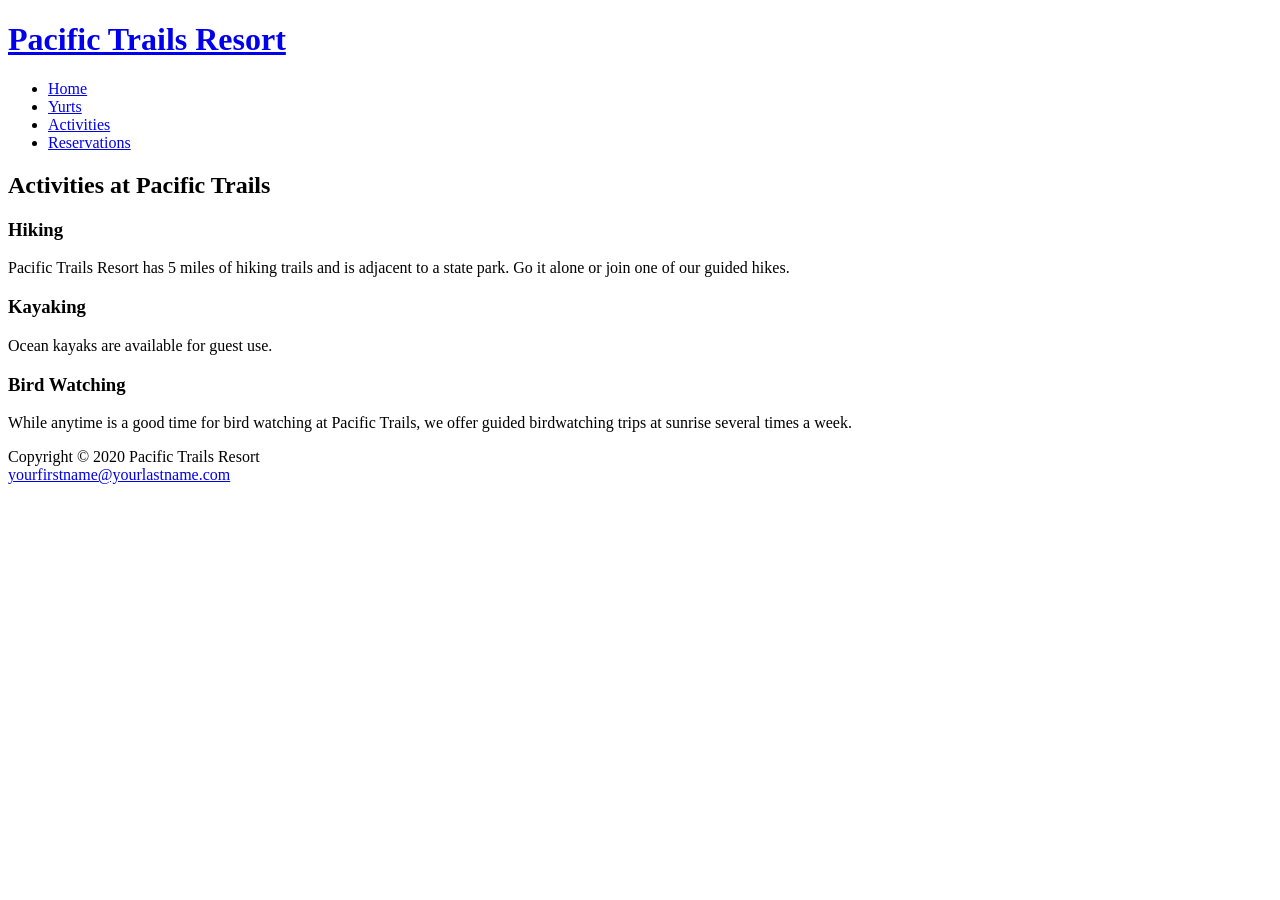
==== activities.html @ 547fa47d "Add files via upload" ====
<!DOCTYPE html>
<html lang="en">
<head>
<title>Pacific Trails Resort :: Activities</title>
<meta charset="utf-8">
<meta name="viewport" content="width=device-width, initial-scale=1.0">
<link href="pacific.css" rel="stylesheet">
</head>
<body>
  <header>
    <h1><a href="index.html">Pacific Trails Resort</a></h1>
  </header>
  <nav>
    <ul>
      <li><a href="index.html">Home</a></li>
      <li><a href="yurts.html">Yurts</a></li>
      <li><a href="activities.html">Activities</a></li>
      <li><a href="reservations.html">Reservations</a></li>
	</ul>
  </nav>
 <div id="wrapper">
  <div id="trailhero">
  </div>
  <main>
    <h2>Activities at Pacific Trails</h2>
	<div id="flow">
	  <section>
        <h3>Hiking</h3>
        <p><span class="resort">Pacific Trails Resort</span> has 5 miles of hiking trails and is adjacent to a state park. Go it
alone or join one of our guided hikes.</p>
      </section>
	  <section>
        <h3>Kayaking</h3>
        <p>Ocean kayaks are available for guest use.</p>
	  </section>
	  <section>
        <h3>Bird Watching</h3>
        <p>While anytime is a good time for bird watching at Pacific Trails, we offer guided birdwatching
trips at sunrise several times a week.</p>
      </section>
	 </div>
  </main>
  <footer>
Copyright &copy; 2020 Pacific Trails Resort<br>
<a href="mailto:yourfirstname@yourlastname.com">yourfirstname@yourlastname.com</a>
  </footer>
</div>
</body>
</html>
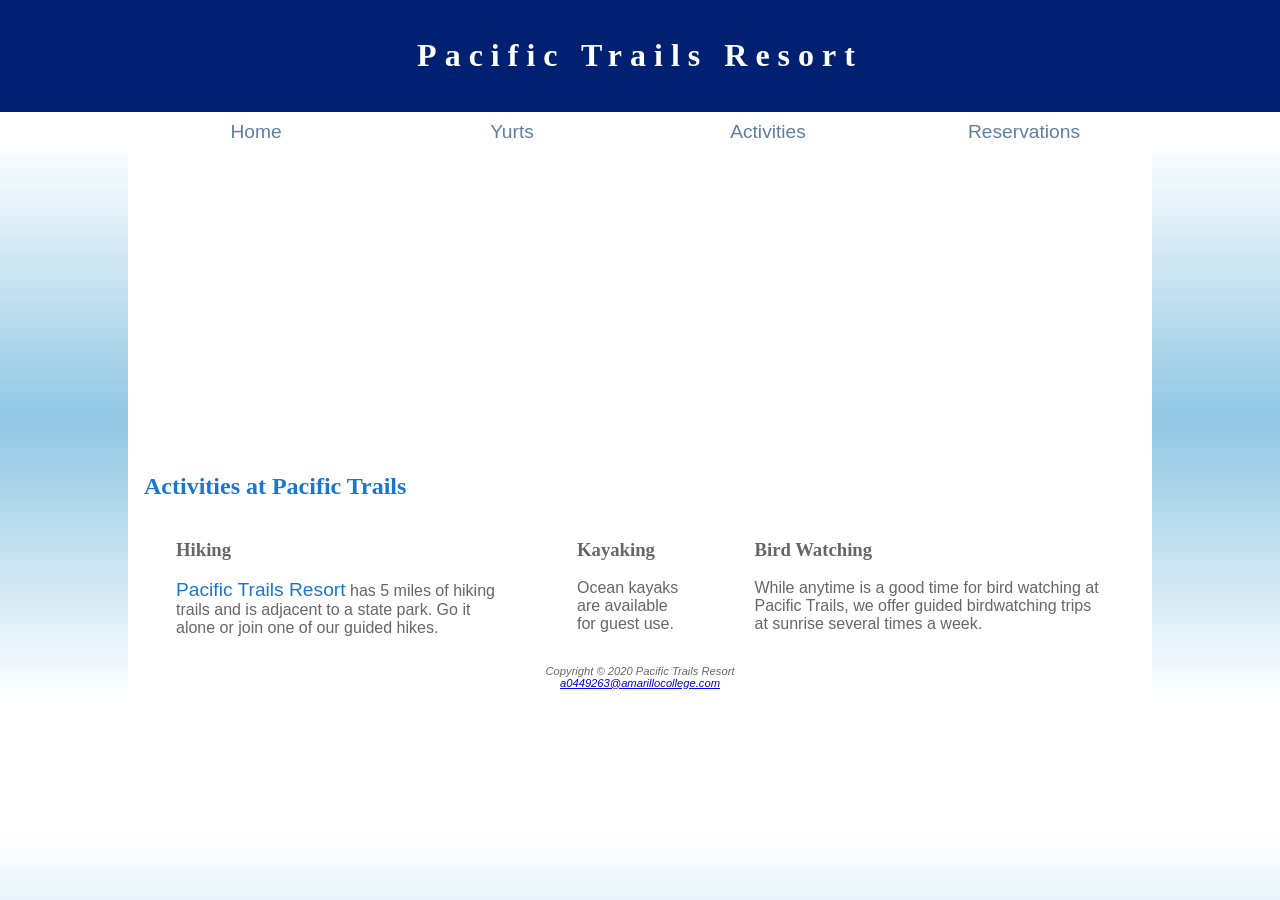
==== commit 020c52b1: "Update activities.html" ====
--- a/activities.html
+++ b/activities.html
@@ -1,10 +1,19 @@
+<!-- JavaScript 7th Edition
+	Chapter 1
+	Chapter Case Project
+
+	Yurts
+	Author: Aubrey Brice
+	Date: 3/28/26
+
+	Filename: activities.html-->
 <!DOCTYPE html>
 <html lang="en">
 <head>
 <title>Pacific Trails Resort :: Activities</title>
 <meta charset="utf-8">
 <meta name="viewport" content="width=device-width, initial-scale=1.0">
-<link href="pacific.css" rel="stylesheet">
+<link href="css/pacific.css" rel="stylesheet">
 </head>
 <body>
   <header>
@@ -42,7 +51,7 @@
   </main>
   <footer>
 Copyright &copy; 2020 Pacific Trails Resort<br>
-<a href="mailto:yourfirstname@yourlastname.com">yourfirstname@yourlastname.com</a>
+<a href="mailto:a0449263@amarillocollege.com">a0449263@amarillocollege.com</a>
   </footer>
 </div>
 </body>
--- a/css/pacific.css
+++ b/css/pacific.css
@@ -0,0 +1,130 @@
+ * { box-sizing: border-box; }
+ body { background-color: #90C7E3;
+       color: #666666;
+	   font-family: Verdana, Arial, sans-serif;
+	   margin: 0;
+}
+#wrapper { background-color: #FFFFFF;
+}
+header { background-color: #002171;
+         color: #FFFFFF;
+		 font-family: Georgia, serif;
+		 padding: 1em;
+}
+header a { text-decoration: none; }
+header a:link       { color: #FFFFFF; }
+header a:visited { color: #FFFFFF; }
+header a:hover     { color: #90C7E3; }
+h1 {  font-size: 1.5em;
+     text-align: center;
+}
+h2 { color: #1976D2;
+     font-family: Georgia, serif; 
+}
+h3 { font-family: Georgia, serif; }
+nav { background-color: #FFF;
+     font-size: 1.2em;
+	 text-align: center;
+}
+nav a { text-decoration: none; }
+nav a:link       { color: #5C7FA3; }
+nav a:visited { color: #344873; }
+nav a:hover     { color: #A52A2A; }
+nav ul { display: flex;
+       flex-direction: column;
+	   list-style-type: none; 
+       margin: 0;
+	   padding: 0; 
+}
+nav li { border-bottom: 1px solid #344873;
+      padding: .5em 1em;
+	  width: 100%; 
+}
+main { display: block; 
+      padding: 0 1em;
+}
+dt { color: #002171;
+     font-weight: bold;
+}
+.resort { color: #1976D2;
+          font-size: 1.2em;
+}
+#homehero { height: 300px;
+            background-image: url(coast.jpg);
+  			background-repeat: no-repeat;
+            background-size: 200% 100%; 
+ }
+#yurthero { height: 300px;
+            background-image: url(yurt.jpg);
+  			background-repeat: no-repeat;
+            background-size: 200% 100%; 
+ }
+#trailhero { height: 300px;
+            background-image: url(trail.jpg);
+  			background-repeat: no-repeat;
+            background-size: 200% 100%; 
+}
+#reshero { height: 300px;
+            background-image: url(ocean.jpg);
+  			background-repeat: no-repeat;
+            background-size: 200% 100%; }
+#mobile  { display: inline; }	
+#desktop { display: none; }
+section {  padding-left: .5em;
+		padding-right: .5em;
+}			
+footer { background-color: #FFF;
+       font-size: .70em;
+       font-style: italic;
+	   padding: 1em;
+	   text-align: center;
+}
+table { margin: auto;
+      width: 90%;
+	  border: 1px solid #3399CC; 
+	  border-collapse: collapse; 
+}
+td, th { padding: 5px;
+       border: 1px solid #3399CC;
+}
+td { text-align: center; }
+.text { text-align: left; }
+tr:nth-of-type(even) { background-color: #F5FAFC; }
+form { display: flex;
+      flex-direction: column;
+	  padding-left: 1em;
+	  width: 80%; }
+input, textarea { margin-bottom: .5em; }
+video { float: right; margin: 2em; }
+@media (min-width: 600px) { 
+		h1 { font-size: 2em;
+            letter-spacing: .25em;		}
+		nav ul { flex-flow: row nowrap; 
+		       justify-content: space-around;
+			   padding-right: 2em; }
+		nav li { border-bottom: none;
+		      width: 12em; }
+		section { padding-left: 2em;
+		        padding-right: 2em; }
+		#flow { display: flex; 
+		        flex-direction: row; }
+		#mobile { display: none; }
+		#desktop { display: inline; }
+		#homehero, #yurthero, #trailhero, #reshero { background-size: 100% 100%; }
+		form { width: 60%;
+		      display: grid;
+			  grid-gap: 1em; gap: 1em;
+			  grid-template-columns: 10em 1fr; }
+		input[type="submit"] { grid-column: 2 / 3; width: 9em; }
+}
+@media (min-width: 1024px) { 
+		body { background-image: linear-gradient(to bottom, #FFFFFF 20%, #90C7E3 60%, #FFFFFF 100%);
+		  }
+		nav ul { padding-left: 10%;
+		       padding-right: 10%; }
+		#wrapper { margin: auto;
+		          width: 80%; }	
+}				  
+
+
+
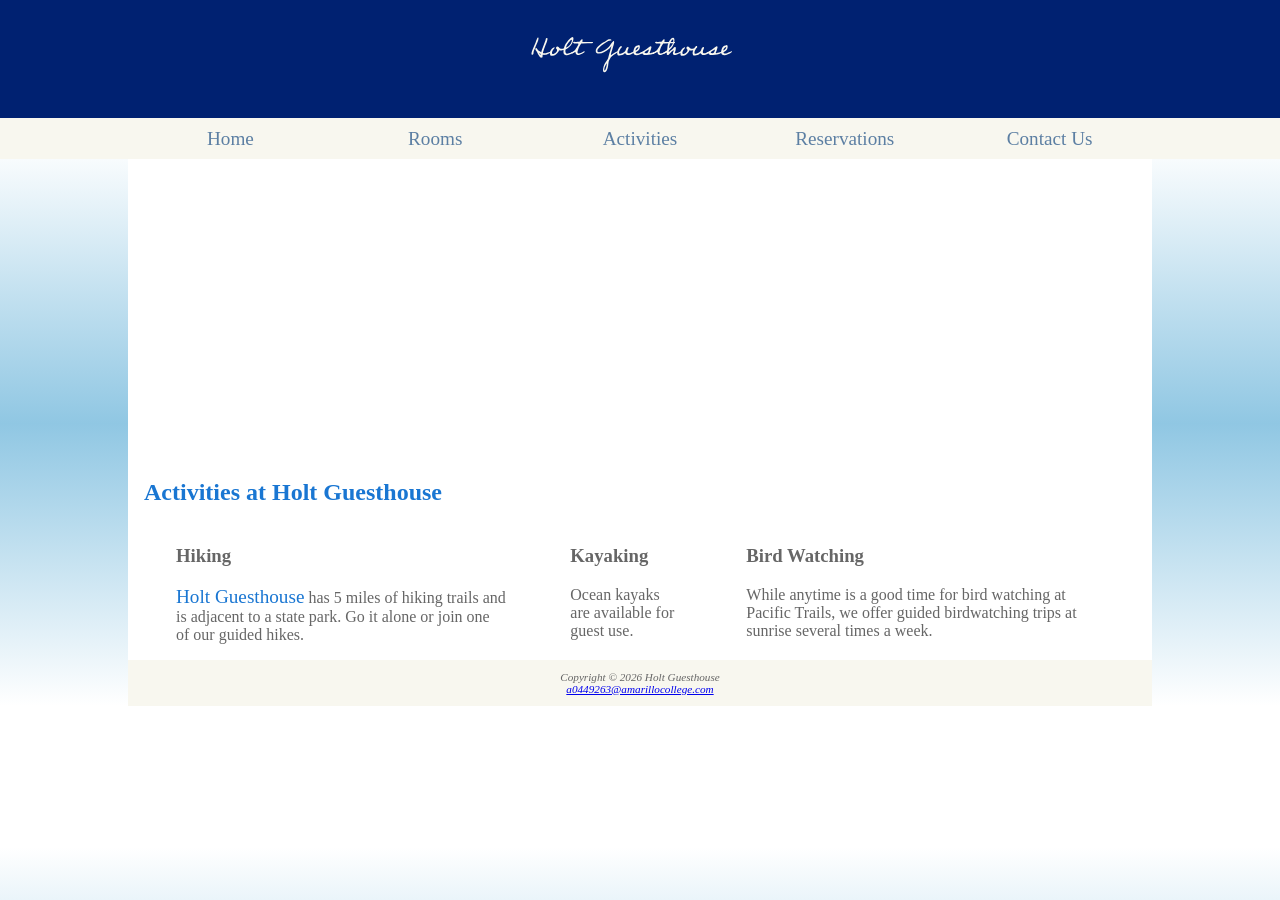
==== commit 88139834: "Update activities.html" ====
--- a/activities.html
+++ b/activities.html
@@ -2,9 +2,9 @@
 	Chapter 1
 	Chapter Case Project
 
-	Yurts
+	Project2_Brice
 	Author: Aubrey Brice
-	Date: 3/28/26
+	Date: 4/5/26
 
 	Filename: activities.html-->
 <!DOCTYPE html>
@@ -17,25 +17,45 @@
 </head>
 <body>
   <header>
-    <h1><a href="index.html">Pacific Trails Resort</a></h1>
+    <h1>
+  <a href="index.html" class="logo-link">
+    <svg class="logo" viewBox="0 0 500 80" xmlns="http://www.w3.org/2000/svg">
+     <g class="logo-shape">
+        <path class="st0" d="M12.35,22.82c-1.3,3.89-4.18,9.15-4.46,13.03-.14,1.8-.07,4.68-2.59,4.68-1.58,0-2.02-1.01-2.02-2.52,0-2.38,1.15-5.83,1.94-7.99,2.23-6.26,5.4-12.17,7.7-18.36.72-1.94,3.02-9.29,4.75-10.37.14-.07.36-.14.5-.14,1.01,0,1.15,1.66,1.15,2.3,0,5.26-5.26,13.9-6.98,19.37ZM35.1,40.39c-1.08.22-2.16.36-3.24.36-.79,0-1.66-.14-2.45-.14-1.94,0,.58,6.41-2.88,6.41-.58,0-1.22-.14-1.8-.29-2.66-.79-6.84-8.14-7.78-10.58-.5-1.22-1.01-2.3-1.94-3.24-.43-.43-.79-.86-1.15-1.37-.79-1.22-1.87-2.66-1.87-4.18,0-1.08.86-2.59,2.02-2.59,1.22,0,2.23,2.02,2.74,2.95,1.3,2.38,3.31,3.31,5.47,4.75.43.29,2.66,1.94,3.17,1.94.29,0,.36-.94.36-1.15.94-3.89,3.17-9.5,4.75-13.32,1.15-2.95,2.3-5.9,3.38-8.93.58-1.66,1.3-3.38,1.66-5.11.29-1.37.5-3.67,2.38-3.67,1.37,0,1.8.5,1.8,1.87,0,2.02-1.01,5.18-1.66,7.06-.86,2.45-1.87,4.82-2.81,7.2-2.16,5.62-4.25,11.23-5.83,16.99-.07.14-.07.36-.07.58,0,.94,1.51,1.01,2.3,1.01h.29c1.3,0,2.59-.07,3.89-.22,1.8-.22,3.46-.72,5.11-1.37,1.22-.43,6.77-3.17,7.49-3.17.36,0,.43.5.43.72,0,3.02-11.09,7.06-13.75,7.49ZM21.42,36.79c-.14-.07-.5-.14-.58-.14,0,.58,1.87,3.96,2.59,3.96.43,0,1.15-.86,1.15-1.3,0-.72-2.52-2.09-3.17-2.52Z"/>
+        <path class="st0" d="M46.47,31.39c1.08-2.45,3.89-5.76,6.26-6.84.58-.29,1.58-1.01,2.16-1.01.29,0,1.01.36,1.01.72,0,.58-2.3,3.46-2.95,4.25-2.38,2.74-3.02,5.98-3.02,8.35,0,1.08.43,2.02,1.66,2.02,2.23,0,5.69-1.66,7.7-4.03,1.66-1.94,2.23-3.53,2.23-4.75,0-1.37-.65-2.3-1.22-2.74-.79-.58-1.15-1.51-1.15-2.52,0-1.66,1.01-3.38,2.74-3.38,1.51,0,2.74.86,3.53,2.09.94,1.58,2.74,3.38,4.61,3.38h1.3c1.58,0,5.47-.58,5.83-2.16,1.44-6.19,4.97-11.38,9.07-16.2C87.88,6.69,93.78,0,96.66,0c1.51,0,2.02,2.3,2.02,3.46,0,2.09-.58,4.25-1.08,6.26-1.8,6.98-7.27,13.61-13.75,16.85-.72.43-1.51.72-2.3,1.08-.65.29-.79.72-.86,1.08-.14.94-.36,2.16-.36,3.31,0,2.95.86,5.98,3.96,5.98,2.59,0,5.62-1.22,8.06-2.09,1.22-.43,7.7-3.53,8.28-3.53.29,0,.36.58.36.79,0,1.73-4.03,3.74-5.4,4.46-3.53,1.8-7.92,3.74-11.95,3.74-1.08,0-2.38-.07-3.38-.5-1.58-.72-3.1-1.66-3.74-3.38-.14-.36-.22-.79-.29-1.22-.14-.72-.22-1.66-.22-2.74,0-1.22.07-2.3.14-3.31v-.29c0-.29-.07-.36-.58-.36-1.8.29-2.88.72-3.89.86-.5.07-1.08.07-1.51.07-2.16,0-3.46-.65-3.96-.65-.22,0-.29.22-.36.58-.72,1.94-1.73,3.6-1.87,3.82-1.22,1.8-3.1,3.53-4.68,4.82-2.59,2.09-6.62,3.74-9.79,3.74-3.46,0-4.1-2.38-4.1-5.4,0-2.3.14-3.89,1.08-6.05ZM94.93,8.85c.14-.5.22-1.01.22-1.51s-.07-1.15-.72-1.15c-1.8,0-5.83,5.11-6.84,6.41-2.59,3.24-4.75,6.7-5.83,10.73-.07.14-.07.29-.07.43,0,.22.07.36.29.36.07,0,.14,0,.29-.07,6.48-2.81,11.09-8.21,12.67-15.19Z"/>
+        <path class="st0" d="M142.45,13.53c-.79.94-7.63.86-11.81.94l-10.66.22c-1.01,0-2.09,0-3.02.22-.36.07-.65.22-.86.43-3.17,2.95-8.14,15.27-8.14,19.59,0,1.37.43,2.52,1.94,2.52.36,0,.65-.07.94-.14,3.24-.65,6.26-2.02,9.14-3.46.79-.36,2.81-1.51,3.67-1.51.43,0,.5.29.5.65,0,2.3-3.02,3.46-4.68,4.32-3.53,1.94-7.06,3.53-11.09,3.53-2.45,0-4.46-1.87-4.68-4.25-.07-.72-.14-1.44-.36-2.16-.07-.22-.22-.29-.43-.29-1.51,0-5.11,3.24-8.35,3.24-.43,0-1.8-.14-1.8-.79,0-.36.29-.65.5-.86.36-.29,2.23-1.15,2.74-1.44,1.58-.86,3.17-1.87,4.54-3.02,2.45-1.94,3.82-4.82,5.54-7.42,1.08-1.58,3.89-6.12,3.89-8.14,0-.58-.94-.72-1.8-.72-.58,0-1.15.07-1.44.07h-1.3c-2.81,0-7.7-.14-7.7-2.38,0-1.66,1.66-2.16,3.02-2.16,1.66,0,2.45.65,4.25.65,2.3,0,4.61-.22,6.91-.22,1.58,0,2.3-2.3,3.1-3.38.58-.86,2.23-2.38,3.31-2.38.94,0,1.3,1.01,1.3,1.8,0,1.37-1.01,2.81-1.01,3.53,0,.22.14.29.36.29,1.73.36,3.6.36,5.33.36h.86c2.66,0,5.33-.07,7.99-.07h8.21c.58,0,1.87.07,1.87.86,0,.58-.5,1.22-.79,1.58Z"/>
+        <path class="st0" d="M195.15,37.66c-1.87,1.01-3.67,2.09-5.4,3.24-5.69,3.89-6.91,6.34-9.79,12.24-1.87,3.89-1.66,8.57-2.52,12.75-.79,4.03-2.74,13.97-8.14,13.97-2.95,0-3.38-2.52-3.38-4.97,0-4.97,2.38-12.46,5.18-16.49,1.66-2.45,5.69-7.49,6.41-10.37,1.51-6.26,3.46-12.38,5.18-18.58.65-2.52,1.51-5.04,2.09-7.63,0-.14.07-.29.07-.5,0-.07,0-.29-.22-.29-.36,0-.72.72-.79.94-.86,1.44-3.02,3.6-4.25,4.68-6.05,5.62-14.69,11.09-23.19,11.09-4.18,0-7.06-1.01-7.06-5.76s3.02-8.71,6.41-11.52c3.67-3.1,7.06-6.62,11.45-8.57,1.87-.86,3.6-1.8,5.26-2.95,2.09-1.37,3.82-2.81,6.26-3.6.94-.29,1.87-.43,2.88-.43,1.51,0,3.46.72,3.46,2.52,0,.43-.43.5-.86.5s-.86-.07-1.08-.07c-1.94,0-3.53.58-5.26,1.51-6.12,3.38-24.84,14.98-24.84,22.54,0,1.94,1.66,2.52,3.31,2.52,1.8,0,3.89-.58,5.62-1.15,7.27-2.3,11.74-4.82,16.92-10.37,1.01-1.08,1.87-2.3,2.74-3.53.94-1.3,6.91-10.3,8.14-10.3,1.37,0,1.44,1.66,1.44,2.59,0,2.38-.65,4.75-1.3,6.98-1.08,3.74-5.98,18.72-5.98,21.53,0,.22.14.65.5.65.29,0,.65-.43.86-.58,1.58-1.3,3.17-2.38,4.97-3.31,1.73-.94,8.21-4.46,9.72-4.46.36,0,.65.36.65.72,0,1.44-4.32,3.82-5.47,4.46ZM174.27,60.19c-.72,0-3.02,5.33-3.31,5.98-1.15,2.59-1.87,4.32-2.09,7.2v1.01c0,.36,0,1.94.65,1.94,1.08,0,2.52-4.1,2.81-4.9,1.22-3.24,2.16-6.91,2.16-10.58,0-.29,0-.65-.22-.65Z"/>
+        <path class="st0" d="M232.3,37.8c-2.88,1.44-6.7,3.24-9.94,3.24-.72,0-1.44-.07-2.16-.36-1.8-.65-2.38-1.44-3.31-3.02-.07-.22-.29-.5-.72-.5-.5.14-2.38,1.44-3.02,1.8-2.3,1.22-4.75,2.16-7.34,2.74-1.3.29-2.59.58-3.89.58-2.38,0-2.81-1.01-3.38-3.02-.29-1.01-.43-2.09-.43-3.17,0-1.51.29-3.02.79-4.46,1.22-3.17,3.6-8.35,6.55-10.3.5-.36,1.15-.72,1.8-.72,1.08,0,1.37,1.51,1.37,2.3,0,1.01-2.81,3.67-3.53,4.68-.72.94-1.22,2.02-1.66,3.17-.58,1.51-1.08,3.38-1.08,4.97,0,1.44.43,2.59,2.02,2.59.58,0,1.15-.14,1.66-.29,3.38-1.08,10.22-4.1,11.3-7.85.58-1.94,2.16-7.63,4.82-7.63,1.15,0,1.94,1.08,1.94,2.16,0,1.44-2.81,5.9-2.81,9.22,0,2.09,1.08,3.1,3.17,3.1,2.3,0,5.69-1.37,7.85-2.23,1.22-.58,4.18-2.23,5.4-2.23.5,0,.58.14.58.58,0,2.16-4.46,3.89-5.98,4.68Z"/>
+        <path class="st0" d="M257.94,35.28c-3.46,2.74-11.3,6.19-15.63,6.19s-7.49-2.23-7.49-6.7c0-1.73.36-3.46.79-5.11.72-2.59,1.15-4.82,2.95-6.84,1.58-1.73,3.02-2.88,5.26-3.53.94-.22,1.8-.36,2.74-.79.29-.07.5-.14.86-.14,1.8,0,2.3,2.45,2.3,3.82,0,.79-.07,1.51-.29,2.3-1.01,4.32-1.8,5.26-5.54,7.78-.65.43-3.67,2.02-3.67,2.95,0,1.87,1.87,2.38,3.46,2.38s3.02-.36,4.46-.86c2.09-.65,4.18-1.51,6.26-2.45,1.22-.5,2.38-1.22,3.6-1.73.36-.07.65-.22.94-.22.43,0,.65.22.65.58,0,.94-1.01,1.87-1.66,2.38ZM245.69,22.82c-.65,0-1.44.5-1.94.86-2.16,1.37-3.89,3.6-3.89,6.41,0,.22,0,.43.29.43,1.22,0,4.61-3.24,5.26-4.32.43-.72.94-1.8.94-2.59,0-.43-.22-.79-.65-.79Z"/>
+        <path class="st0" d="M283.93,36.65c-5.54,3.38-11.95,4.03-18.29,4.46h-1.73c-1.94,0-6.98-.36-7.92-2.52-.07-.29-.36-1.66-.65-1.66-.43,0-1.51.43-2.38.43-.43,0-1.87-.07-1.87-.79,0-.36.29-.65.5-.86.43-.36,2.23-1.22,2.74-1.51,1.58-.86,3.1-1.8,4.54-2.88,3.02-2.23,6.26-4.25,9.22-6.48,1.3-.94,4.46-3.89,6.05-3.89,1.15,0,1.87.65,1.87,1.87,0,1.15-.36,2.45-.72,3.6-.5,1.87-1.08,3.67-1.8,5.47l-1.15,2.59c-.14.43-.5,1.08-.5,1.51,0,.65.79.72,1.22.72,1.8,0,4.68-.79,6.41-1.3,1.51-.5,6.91-3.24,7.49-3.24.43,0,.65.29.65.65,0,1.44-2.66,3.24-3.67,3.82ZM269.81,28.37c-.72,0-3.17,1.94-3.89,2.38-.86.58-5.33,3.24-5.62,4.25,0,.14-.07.29-.07.5,0,1.3,1.94,1.44,3.02,1.44l1.22-.07c3.02,0,2.81-1.01,4.1-3.31.65-1.3,1.51-3.31,1.51-4.75,0-.22,0-.43-.29-.43Z"/>
+        <path class="st0" d="M328.93,13.53c-.79.94-7.63.86-11.81.94l-10.66.22c-1.01,0-2.09,0-3.02.22-.36.07-.65.22-.86.43-3.17,2.95-8.14,15.27-8.14,19.59,0,1.37.43,2.52,1.94,2.52.36,0,.65-.07.94-.14,3.24-.65,6.26-2.02,9.14-3.46.79-.36,2.81-1.51,3.67-1.51.43,0,.5.29.5.65,0,2.3-3.02,3.46-4.68,4.32-3.53,1.94-7.06,3.53-11.09,3.53-2.45,0-4.46-1.87-4.68-4.25-.07-.72-.14-1.44-.36-2.16-.07-.22-.22-.29-.43-.29-1.51,0-5.11,3.24-8.35,3.24-.43,0-1.8-.14-1.8-.79,0-.36.29-.65.5-.86.36-.29,2.23-1.15,2.74-1.44,1.58-.86,3.17-1.87,4.54-3.02,2.45-1.94,3.82-4.82,5.54-7.42,1.08-1.58,3.89-6.12,3.89-8.14,0-.58-.94-.72-1.8-.72-.58,0-1.15.07-1.44.07h-1.3c-2.81,0-7.71-.14-7.71-2.38,0-1.66,1.66-2.16,3.02-2.16,1.66,0,2.45.65,4.25.65,2.3,0,4.61-.22,6.91-.22,1.58,0,2.3-2.3,3.1-3.38.58-.86,2.23-2.38,3.31-2.38.94,0,1.3,1.01,1.3,1.8,0,1.37-1.01,2.81-1.01,3.53,0,.22.14.29.36.29,1.73.36,3.6.36,5.33.36h.86c2.66,0,5.33-.07,7.99-.07h8.21c.58,0,1.87.07,1.87.86,0,.58-.5,1.22-.79,1.58Z"/>
+        <path class="st0" d="M332.89,40.32c-1.22.29-2.59.58-3.89.58-2.66,0-4.25-1.22-4.25-4.03,0-2.23,1.73-4.25,1.73-5.83,0-.14,0-.65-.29-.65-.58,0-5.83,4.61-6.62,5.18-1.66,1.37-3.38,2.74-4.39,4.61-.36.65-1.3.86-2.02.86-1.08,0-2.38-.58-2.38-1.87,0-.72.22-1.44.22-2.23v-.58c0-.58-.07-1.37-.43-1.37-.14,0-3.82,2.38-6.19,2.38-.43,0-1.8-.14-1.8-.79,0-.36.29-.65.5-.86.36-.29,2.23-1.15,2.74-1.44,1.58-.86,3.1-1.87,4.54-3.02,1.73-1.37,1.66-4.03,1.87-6.12.58-6.7,1.51-10.94,5.18-16.92,1.44-2.38,4.54-6.48,7.71-6.48s3.17,3.46,3.17,5.69c0,6.41-2.52,12.75-6.84,17.43-.72.72-5.47,5.54-5.83,6.19-.14.22-.07.36-.14.58-.07.43-.29,1.01-.29,1.51,0,.43.36.5.72.5h.58c.86-.14,3.31-2.59,4.03-3.24l2.45-2.02c.86-.72,1.66-1.44,2.45-2.23.94-1.01,2.23-3.31,3.82-3.31,1.73,0,2.23,1.22,2.23,2.81,0,1.73-.36,3.6-.72,5.26-.22,1.15-1.66,4.97-1.66,5.54,0,.65.79.72,1.3.72,5.47,0,12.6-4.75,14.11-4.75.29,0,.43.5.43.79,0,2.59-9.72,6.48-12.03,7.13ZM324.53,5.83c-1.08,0-2.3,1.51-2.81,2.3-3.6,5.4-4.68,9.5-5.4,15.77,0,.14-.07.29-.07.43,0,.22.07.65.36.65.94,0,4.32-4.54,4.97-5.33,2.38-3.02,4.1-7.56,4.1-11.38,0-.79-.07-2.45-1.15-2.45Z"/>
+        <path class="st0" d="M342.96,31.39c1.08-2.45,3.89-5.76,6.26-6.84.58-.29,1.58-1.01,2.16-1.01.29,0,1.01.36,1.01.72,0,.58-2.3,3.46-2.95,4.25-2.38,2.74-3.02,5.98-3.02,8.35,0,1.08.43,2.02,1.66,2.02,2.23,0,5.69-1.66,7.7-4.03,1.66-1.94,2.23-3.53,2.23-4.75,0-1.37-.65-2.3-1.22-2.74-.79-.58-1.15-1.51-1.15-2.52,0-1.66,1.01-3.38,2.74-3.38,1.51,0,2.74.86,3.53,2.09.94,1.58,2.74,3.38,4.61,3.38,5.26,0,6.62-1.51,7.56-2.66l.79-.94c.65-.79,1.37-1.51,2.09-2.02.5-.36,1.15-.72,1.8-.72,1.08,0,1.37,1.51,1.37,2.3,0,1.01-2.81,3.67-3.53,4.68-.72.94-1.22,2.02-1.66,3.17-.58,1.51-1.08,3.38-1.08,4.97,0,1.44.43,2.59,2.02,2.59.58,0,1.15-.14,1.66-.29,3.38-1.08,10.22-4.1,11.31-7.85.58-1.94,2.16-7.63,4.82-7.63,1.15,0,1.94,1.08,1.94,2.16,0,1.44-2.81,5.9-2.81,9.22,0,2.09,1.08,3.1,3.17,3.1,2.3,0,5.69-1.37,7.85-2.23,1.22-.58,4.18-2.23,5.4-2.23.5,0,.58.14.58.58,0,2.16-4.46,3.89-5.98,4.68-2.88,1.44-6.7,3.24-9.94,3.24-.72,0-1.44-.07-2.16-.36-1.8-.65-2.38-1.44-3.31-3.02-.07-.22-.29-.5-.72-.5-.5.14-2.38,1.44-3.02,1.8-2.3,1.22-4.75,2.16-7.34,2.74-1.3.29-2.59.58-3.89.58-2.38,0-2.81-1.01-3.38-3.02-.29-1.01-.43-2.09-.43-3.17,0-1.51.29-3.02.79-4.46.14-.43.5-1.15.5-1.44,0-.14-.07-.22-.22-.22s-.29,0-.58.14c-1.37.36-2.45.43-3.24.43-2.67,0-3.89-.65-4.18-.65-.22,0-.29.22-.36.58-.72,1.94-1.73,3.6-1.87,3.82-1.22,1.8-3.1,3.53-4.68,4.82-2.59,2.09-6.62,3.74-9.79,3.74-3.46,0-4.1-2.38-4.1-5.4,0-2.3.14-3.89,1.08-6.05Z"/>
+        <path class="st0" d="M434.26,36.65c-5.54,3.38-11.95,4.03-18.29,4.46h-1.73c-1.94,0-6.99-.36-7.92-2.52-.07-.29-.36-1.66-.65-1.66-.43,0-1.51.43-2.38.43-.43,0-1.87-.07-1.87-.79,0-.36.29-.65.5-.86.43-.36,2.23-1.22,2.74-1.51,1.58-.86,3.1-1.8,4.54-2.88,3.02-2.23,6.26-4.25,9.22-6.48,1.3-.94,4.46-3.89,6.05-3.89,1.15,0,1.87.65,1.87,1.87,0,1.15-.36,2.45-.72,3.6-.5,1.87-1.08,3.67-1.8,5.47l-1.15,2.59c-.14.43-.5,1.08-.5,1.51,0,.65.79.72,1.22.72,1.8,0,4.68-.79,6.41-1.3,1.51-.5,6.91-3.24,7.49-3.24.43,0,.65.29.65.65,0,1.44-2.66,3.24-3.67,3.82ZM420.15,28.37c-.72,0-3.17,1.94-3.89,2.38-.86.58-5.33,3.24-5.62,4.25,0,.14-.07.29-.07.5,0,1.3,1.94,1.44,3.02,1.44l1.22-.07c3.02,0,2.81-1.01,4.1-3.31.65-1.3,1.51-3.31,1.51-4.75,0-.22,0-.43-.29-.43Z"/>
+        <path class="st0" d="M457.52,35.28c-3.46,2.74-11.31,6.19-15.63,6.19s-7.49-2.23-7.49-6.7c0-1.73.36-3.46.79-5.11.72-2.59,1.15-4.82,2.95-6.84,1.58-1.73,3.02-2.88,5.26-3.53.94-.22,1.8-.36,2.74-.79.29-.07.5-.14.86-.14,1.8,0,2.3,2.45,2.3,3.82,0,.79-.07,1.51-.29,2.3-1.01,4.32-1.8,5.26-5.54,7.78-.65.43-3.67,2.02-3.67,2.95,0,1.87,1.87,2.38,3.46,2.38s3.02-.36,4.46-.86c2.09-.65,4.18-1.51,6.26-2.45,1.22-.5,2.38-1.22,3.6-1.73.36-.07.65-.22.94-.22.43,0,.65.22.65.58,0,.94-1.01,1.87-1.66,2.38ZM445.28,22.82c-.65,0-1.44.5-1.94.86-2.16,1.37-3.89,3.6-3.89,6.41,0,.22,0,.43.29.43,1.22,0,4.61-3.24,5.26-4.32.43-.72.94-1.8.94-2.59,0-.43-.22-.79-.65-.79Z"/>
+     </g>
+    </svg>
+  </a>
+</h1>
   </header>
   <nav>
     <ul>
       <li><a href="index.html">Home</a></li>
-      <li><a href="yurts.html">Yurts</a></li>
+      <li><a href="rooms.html">Rooms</a></li>
       <li><a href="activities.html">Activities</a></li>
       <li><a href="reservations.html">Reservations</a></li>
-	</ul>
+      <li><a href="contactus.html">Contact Us</a></li>	
+    </ul>
   </nav>
  <div id="wrapper">
   <div id="trailhero">
   </div>
   <main>
-    <h2>Activities at Pacific Trails</h2>
+    <h2>Activities at Holt Guesthouse</h2>
 	<div id="flow">
 	  <section>
         <h3>Hiking</h3>
-        <p><span class="resort">Pacific Trails Resort</span> has 5 miles of hiking trails and is adjacent to a state park. Go it
+        <p><span class="guesthouse">Holt Guesthouse</span> has 5 miles of hiking trails and is adjacent to a state park. Go it
 alone or join one of our guided hikes.</p>
       </section>
 	  <section>
@@ -50,7 +70,7 @@
 	 </div>
   </main>
   <footer>
-Copyright &copy; 2020 Pacific Trails Resort<br>
+Copyright &copy; 2026 Holt Guesthouse<br>
 <a href="mailto:a0449263@amarillocollege.com">a0449263@amarillocollege.com</a>
   </footer>
 </div>
--- a/css/pacific.css
+++ b/css/pacific.css
@@ -1,28 +1,46 @@
+ /*JavaScript 7th Edition
+	Chapter 1
+	Chapter Case Project
+
+	Project2_Brice
+	Author: Aubrey Brice
+	Date: 4/5/26
+
+	Filename: pacific.css*/
  * { box-sizing: border-box; }
  body { background-color: #90C7E3;
        color: #666666;
-	   font-family: Verdana, Arial, sans-serif;
+	   font-family: ivyora-display;
 	   margin: 0;
 }
 #wrapper { background-color: #FFFFFF;
 }
 header { background-color: #002171;
          color: #FFFFFF;
-		 font-family: Georgia, serif;
+		 font-family: ivyora-display;
 		 padding: 1em;
 }
 header a { text-decoration: none; }
-header a:link       { color: #FFFFFF; }
-header a:visited { color: #FFFFFF; }
+header a:link       { color: #F8F7EF; }
+header a:visited { color: #F8F7EF; }
 header a:hover     { color: #90C7E3; }
 h1 {  font-size: 1.5em;
      text-align: center;
 }
+.logo {
+  width: 220px;
+  height: auto;
+}
+
+.logo .st0 {
+  fill: #F8F7EF; /* default color (white in header) */
+  transition: fill 0.3s ease;
+}
 h2 { color: #1976D2;
-     font-family: Georgia, serif; 
-}
-h3 { font-family: Georgia, serif; }
-nav { background-color: #FFF;
+     font-family: ivyora-display; 
+}
+h3 { font-family: ivyora-display; }
+nav { background-color: #F8F7EF;
      font-size: 1.2em;
 	 text-align: center;
 }
@@ -46,26 +64,26 @@
 dt { color: #002171;
      font-weight: bold;
 }
-.resort { color: #1976D2;
+.guesthouse { color: #1976D2;
           font-size: 1.2em;
 }
 #homehero { height: 300px;
-            background-image: url(coast.jpg);
+            background-image: url(../images/coast.jpg);
   			background-repeat: no-repeat;
             background-size: 200% 100%; 
  }
-#yurthero { height: 300px;
-            background-image: url(yurt.jpg);
+#roomhero { height: 300px;
+            background-image: url(../images/yurt.jpg);
   			background-repeat: no-repeat;
             background-size: 200% 100%; 
  }
 #trailhero { height: 300px;
-            background-image: url(trail.jpg);
+            background-image: url(../images/trail.jpg);
   			background-repeat: no-repeat;
             background-size: 200% 100%; 
 }
 #reshero { height: 300px;
-            background-image: url(ocean.jpg);
+            background-image: url(../images/ocean.jpg);
   			background-repeat: no-repeat;
             background-size: 200% 100%; }
 #mobile  { display: inline; }	
@@ -73,7 +91,7 @@
 section {  padding-left: .5em;
 		padding-right: .5em;
 }			
-footer { background-color: #FFF;
+footer { background-color: #F8F7EF;
        font-size: .70em;
        font-style: italic;
 	   padding: 1em;
@@ -110,7 +128,7 @@
 		        flex-direction: row; }
 		#mobile { display: none; }
 		#desktop { display: inline; }
-		#homehero, #yurthero, #trailhero, #reshero { background-size: 100% 100%; }
+		#homehero, #roomhero, #trailhero, #reshero { background-size: 100% 100%; }
 		form { width: 60%;
 		      display: grid;
 			  grid-gap: 1em; gap: 1em;
@@ -126,5 +144,141 @@
 		          width: 80%; }	
 }				  
 
-
-
+/* CARD */
+.card {
+  max-width: 900px;
+  margin: 20px auto;
+  padding: 20px;
+  border-radius: 12px;
+  box-shadow: 0 4px 15px rgba(0,0,0,0.1);
+  background: #fff;
+}
+
+/* CARD */
+.card {
+  max-width: 900px;
+  margin: 40px auto;
+  padding: 20px;
+  background: #f5f5f5;
+  border-radius: 12px;
+  box-shadow: 0 4px 20px rgba(0,0,0,0.1);
+}
+
+/* GRID LAYOUT */
+.layout {
+  display: grid;
+  grid-template-columns: 1fr 2fr;
+  grid-template-rows: auto auto auto;
+  gap: 0;
+}
+
+/* GENERAL FIELDSET RESET */
+fieldset {
+  margin: 0;
+  padding: 20px;
+  box-sizing: border-box;
+}
+
+/* LEFT PANEL (STAY DETAILS) */
+.stay {
+  grid-row: 1 / span 2; /* spans both right boxes */
+  grid-column: 1;
+
+  background-color: #002171;
+  color: white;
+  border: none;
+}
+
+.stay legend {
+  font-weight: bold;
+  font-size: 1.2em;
+  color: white;
+}
+
+/* RIGHT TOP (EXCURSIONS) */
+.excursions {
+  grid-column: 2;
+  grid-row: 1;
+
+  border: 2px solid #90C7E3;
+}
+
+/* RIGHT BOTTOM (SOUVENIRS) */
+.souvenirs {
+  grid-column: 2;
+  grid-row: 2;
+
+  border: 2px solid #90C7E3;
+  border-top: none; /* connects visually like mockup */
+}
+
+/* TIGHTER SPACING */
+.excursions label,
+.souvenirs label {
+  display: flex;
+  justify-content: space-between;
+  align-items: center;
+  margin-bottom: 6px;
+}
+
+/* INPUTS */
+input[type="number"] {
+  width: 65px;
+  padding: 4px;
+}
+
+/* TOTAL BAR */
+.total-box {
+  grid-column: 1 / span 2;
+  grid-row: 3;
+
+  background-color: #90C7E3;
+  padding: 20px;
+}
+
+.total-box p {
+  margin: 0;
+  font-weight: bold;
+  color: #002171;
+  font-size: 1.2em;
+}
+
+#estimate {
+  font-weight: normal;
+  color: #002171;
+}
+
+/* 📱 MOBILE RESPONSIVE */
+@media (max-width: 768px) {
+  .layout {
+    grid-template-columns: 1fr;
+  }
+
+  .stay {
+    grid-row: auto;
+    grid-column: 1;
+  }
+
+  .excursions {
+    grid-column: 1;
+  }
+
+  .souvenirs {
+    grid-column: 1;
+    border-top: 2px solid #90C7E3;
+  }
+
+  .total-box {
+    grid-column: 1;
+  }
+
+  .excursions label,
+  .souvenirs label {
+    flex-direction: column;
+    align-items: flex-start;
+  }
+
+  input[type="number"] {
+    margin-top: 5px;
+  }
+}
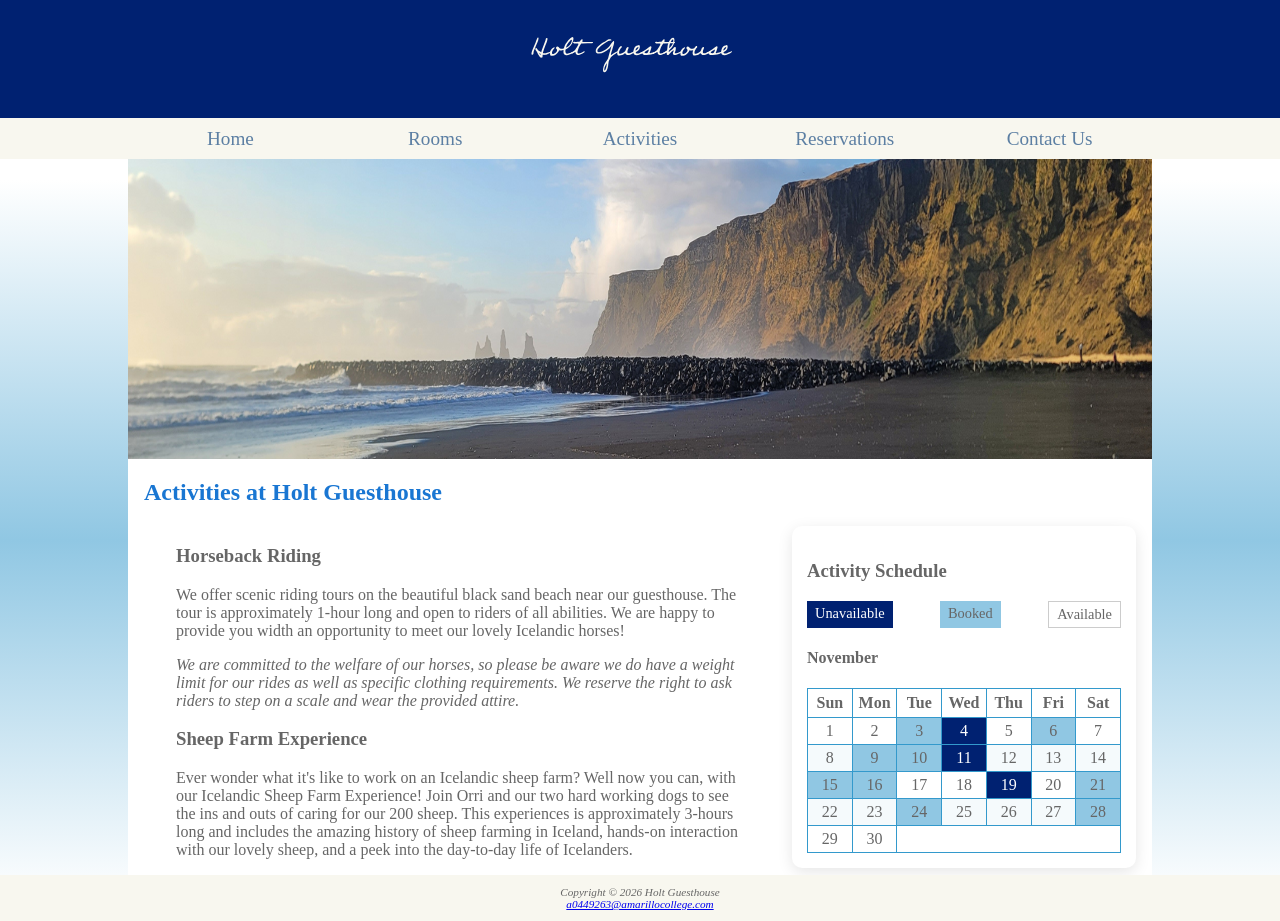
==== commit 0c8f2926: "Update activities.html" ====
--- a/activities.html
+++ b/activities.html
@@ -1,19 +1,21 @@
 <!-- JavaScript 7th Edition
-	Chapter 1
+	Chapter 3
 	Chapter Case Project
 
-	Project2_Brice
+	Project3_Brice
 	Author: Aubrey Brice
-	Date: 4/5/26
+	Date: 4/12/26
 
 	Filename: activities.html-->
 <!DOCTYPE html>
 <html lang="en">
 <head>
-<title>Pacific Trails Resort :: Activities</title>
+<title>Holt Guesthouse :: Activities</title>
 <meta charset="utf-8">
 <meta name="viewport" content="width=device-width, initial-scale=1.0">
-<link href="css/pacific.css" rel="stylesheet">
+<link href="css/global.css" rel="stylesheet">
+<link href="css/calendar.css" rel="stylesheet">
+<script src="scripts/calendar.js" defer></script> 
 </head>
 <body>
   <header>
@@ -52,27 +54,55 @@
   </div>
   <main>
     <h2>Activities at Holt Guesthouse</h2>
-	<div id="flow">
-	  <section>
-        <h3>Hiking</h3>
-        <p><span class="guesthouse">Holt Guesthouse</span> has 5 miles of hiking trails and is adjacent to a state park. Go it
-alone or join one of our guided hikes.</p>
-      </section>
-	  <section>
-        <h3>Kayaking</h3>
-        <p>Ocean kayaks are available for guest use.</p>
-	  </section>
-	  <section>
-        <h3>Bird Watching</h3>
-        <p>While anytime is a good time for bird watching at Pacific Trails, we offer guided birdwatching
-trips at sunrise several times a week.</p>
-      </section>
-	 </div>
+	<div class="activity-layout">
+
+  <!-- LEFT SIDE -->
+  <div class="activities">
+
+    <section>
+      <h3>Horseback Riding</h3>
+      <p>We offer scenic riding tours on the beautiful black sand beach near our guesthouse. 
+          The tour is approximately 1-hour long and open to riders of all abilities. We are happy to provide you width 
+        an opportunity to meet our lovely Icelandic horses!</p>
+      <p><em>We are committed to the welfare of our horses, so please be aware we do have a weight limit for our rides as well as specific clothing requirements. 
+  We reserve the right to ask riders to step on a scale and wear the provided attire.</em></p>
+    </section>
+
+    <section>
+      <h3>Sheep Farm Experience</h3>
+      <p>Ever wonder what it's like to work on an Icelandic sheep farm? Well now you can, with our Icelandic Sheep Farm Experience! 
+          Join Orri and our two hard working dogs to see the ins and outs of caring for our 200 sheep. This experiences is 
+        approximately 3-hours long and includes the amazing history of sheep farming in Iceland, hands-on interaction with our lovely sheep, and a peek into the day-to-day life of Icelanders.</p>
+    </section>
+
+  </div>
+
+  <!-- RIGHT SIDE -->
+  <aside class="calendar-card">
+    <h3>Activity Schedule</h3>
+
+    <div class="legend">
+      <span class="unavailable">Unavailable</span>
+      <span class="booked">Booked</span>
+      <span class="available">Available</span>
+    </div>
+
+    <h4 id="monthTitle"></h4>
+    <table id="calendar">
+      <thead>
+        <tr id="weekdays"></tr>
+      </thead>
+      <tbody id="calendar-body"></tbody>
+    </table>
+
+    <div id="activityInfo"></div>
+  </aside>
+</div>
   </main>
-  <footer>
+</div>
+ <footer>
 Copyright &copy; 2026 Holt Guesthouse<br>
 <a href="mailto:a0449263@amarillocollege.com">a0449263@amarillocollege.com</a>
   </footer>
-</div>
 </body>
 </html>
--- a/css/global.css
+++ b/css/global.css
@@ -0,0 +1,317 @@
+ /*JavaScript 7th Edition
+	Chapter 1
+	Chapter Case Project
+
+	Project3_Brice
+	Author: Aubrey Brice
+	Date: 4/12/26
+
+	Filename: global.css*/
+ * { box-sizing: border-box; }
+ html, body {
+      height: 100%;
+ }
+ body {
+    display: flex;
+    flex-direction: column;
+    min-height: 100vh;
+    background-color: #90C7E3;
+    color: #666666;
+	  font-family: ivyora-display;
+	  margin: 0;
+}
+#wrapper { 
+  flex: 1;
+  background-color: #FFFFFF;
+}
+header { background-color: #002171;
+         color: #FFFFFF;
+		 font-family: ivyora-display;
+		 padding: 1em;
+}
+header a { text-decoration: none; }
+header a:link       { color: #F8F7EF; }
+header a:visited { color: #F8F7EF; }
+header a:hover     { color: #90C7E3; }
+h1 {  font-size: 1.5em;
+     text-align: center;
+}
+.logo {
+  width: 220px;
+  height: auto;
+}
+
+.logo .st0 {
+  fill: #F8F7EF; /* default color (white in header) */
+  transition: fill 0.3s ease;
+}
+h2 { color: #1976D2;
+     font-family: ivyora-display; 
+}
+h3 { font-family: ivyora-display; }
+nav { background-color: #F8F7EF;
+     font-size: 1.2em;
+	 text-align: center;
+}
+nav a { text-decoration: none; }
+nav a:link       { color: #5C7FA3; }
+nav a:visited { color: #344873; }
+nav a:hover     { color: #A52A2A; }
+nav ul { display: flex;
+       flex-direction: column;
+	   list-style-type: none; 
+       margin: 0;
+	   padding: 0; 
+}
+nav li { border-bottom: 1px solid #344873;
+      padding: .5em 1em;
+	  width: 100%; 
+}
+main { display: block; 
+      padding: 0 1em;
+}
+dt { color: #002171;
+     font-weight: bold;
+}
+.guesthouse { color: #1976D2;
+          font-size: 1.2em;
+}
+#homehero { height: 300px;
+            background-image: url(../images/farm.png);
+  			background-repeat: no-repeat;
+            background-size: 200% 100%; 
+ }
+#roomhero { height: 300px;
+            background-image: url(../images/mossfield.png);
+  			background-repeat: no-repeat;
+            background-size: 200% 100%; 
+ }
+#trailhero { height: 300px;
+            background-image: url(../images/blackbeach.png);
+  			background-repeat: no-repeat;
+            background-size: 200% 100%; 
+}
+#reshero { height: 300px;
+            background-image: url(../images/redhouse.png);
+  			background-repeat: no-repeat;
+            background-size: 200% 100%;
+}
+#tacthero { height: 300px;
+            background-image: url(../images/lavaropes.png);
+  			background-repeat: no-repeat;
+            background-size: 200% 100%; }
+#mobile  { display: inline; }	
+#desktop { display: none; }
+section {  padding-left: .5em;
+		padding-right: .5em;
+}			
+footer { background-color: #F8F7EF;
+       font-size: .70em;
+       font-style: italic;
+	   padding: 1em;
+	   text-align: center;
+}
+table { margin: auto;
+      width: 90%;
+	  border: 1px solid #3399CC; 
+	  border-collapse: collapse; 
+}
+td, th { padding: 5px;
+       border: 1px solid #3399CC;
+}
+td { text-align: center; }
+.text { text-align: left; }
+tr:nth-of-type(even) { background-color: #F5FAFC; }
+form { display: block;
+	  padding-left: 0;
+	  width: 100%; }
+input, textarea { margin-bottom: .5em; }
+video { float: right; margin: 2em; }
+@media (min-width: 600px) { 
+		h1 { font-size: 2em;
+            letter-spacing: .25em;		}
+		nav ul { flex-flow: row nowrap; 
+		       justify-content: space-around;
+			   padding-right: 2em; }
+		nav li { border-bottom: none;
+		      width: 12em; }
+		section { padding-left: 2em;
+		        padding-right: 2em; }
+		#flow { display: flex; 
+		        flex-direction: row; }
+		#mobile { display: none; }
+		#desktop { display: inline; }
+		#homehero, #roomhero, #trailhero, #reshero { background-size: 100% 100%; }
+		form { width: 100%;
+		      display: block;
+			   }
+		input[type="submit"] { grid-column: 2 / 3; width: 9em; }
+}
+@media (min-width: 1024px) { 
+		body { background-image: linear-gradient(to bottom, #FFFFFF 20%, #90C7E3 60%, #FFFFFF 100%);
+		  }
+		nav ul { padding-left: 10%;
+		       padding-right: 10%; }
+		#wrapper { margin: auto;
+		          width: 80%; }	
+}				  
+
+
+/* CARD */
+.card {
+  max-width: 900px;
+  margin: 40px 0;
+  padding: 20px;
+  background: #f5f5f5;
+  border-radius: 12px;
+  box-shadow: 0 4px 20px rgba(0,0,0,0.1);
+}
+
+
+/* GRID LAYOUT */
+.layout {
+  display: grid;
+  grid-template-columns: 1fr 2fr;
+  grid-template-rows: auto auto auto;
+  gap: 0;
+}
+
+/* GENERAL FIELDSET RESET */
+fieldset {
+  margin: 0;
+  padding: 20px;
+  box-sizing: border-box;
+}
+
+/* LEFT PANEL (STAY DETAILS) */
+.stay {
+  grid-row: 1 / span 2; /* spans both right boxes */
+  grid-column: 1;
+
+  background-color: #002171;
+  color: white;
+  border: none;
+}
+
+/* FIX LEGEND POSITIONING */
+fieldset {
+  position: relative;
+  padding-top: 30px; /* pushes content down below legend */
+}
+
+/* STYLE ALL LEGENDS */
+legend {
+  position: absolute;
+  top: 10px;
+  left: 20px;
+
+  font-weight: bold;
+  font-size: 1.1em;
+}
+
+/* KEEP STAY HEADER WHITE */
+.stay legend {
+  color: white;
+}
+
+/* RIGHT TOP (EXCURSIONS) */
+.excursions {
+  grid-column: 2;
+  grid-row: 1;
+
+  border: 2px solid #90C7E3;
+}
+
+/* RIGHT BOTTOM (SOUVENIRS) */
+.souvenirs {
+  grid-column: 2;
+  grid-row: 2;
+
+  border: 2px solid #90C7E3;
+  border-top: none; /* connects visually like mockup */
+}
+
+/* TIGHTER SPACING */
+.excursions label,
+.souvenirs label {
+  display: flex;
+  justify-content: space-between;
+  align-items: center;
+  margin-bottom: 6px;
+}
+
+/* INPUTS */
+input[type="number"] {
+  width: 65px;
+  padding: 4px;
+}
+
+/* TOTAL BAR */
+.total-box {
+  grid-column: 1 / span 2;
+  grid-row: 3;
+
+  background-color: #90C7E3;
+  padding: 20px;
+}
+
+.total-box p {
+  margin: 0;
+  font-weight: bold;
+  color: #002171;
+  font-size: 1.2em;
+}
+#tax {
+  font-weight: normal;
+}
+
+#estimate {
+  font-weight: normal;
+  color: #002171;
+}
+
+/* MOBILE RESPONSIVE */
+@media (max-width: 768px) {
+  .layout {
+    grid-template-columns: 1fr;
+  }
+
+  .stay {
+    grid-row: auto;
+    grid-column: 1;
+  }
+
+  .excursions {
+    grid-column: 1;
+  }
+
+  .souvenirs {
+    grid-column: 1;
+    border-top: 2px solid #90C7E3;
+  }
+
+  .total-box {
+    grid-column: 1;
+    
+  }
+  .tax-line {
+  font-size: 0.9em;
+  font-weight: normal;
+  margin-bottom: 5px;
+}
+
+.total-line {
+  font-size: 1.2em;
+  font-weight: bold;
+}
+
+  .excursions label,
+  .souvenirs label {
+    flex-direction: column;
+    align-items: flex-start;
+  }
+
+  input[type="number"] {
+    margin-top: 5px;
+  }
+}
--- a/css/calendar.css
+++ b/css/calendar.css
@@ -0,0 +1,66 @@
+/*JavaScript 7th Edition
+	Chapter 1
+	Chapter Case Project
+
+	Project3_Brice
+	Author: Aubrey Brice
+	Date: 4/12/26
+
+	Filename: calendar.css*/
+.activity-layout {
+  display: flex;
+  gap: 20px;
+  align-items: flex-start;
+}
+
+.activities {
+  flex: 2;
+}
+
+.calendar-card {
+  flex: 1;
+  background: #fff;
+  padding: 15px;
+  border-radius: 10px;
+  box-shadow: 0 4px 15px rgba(0,0,0,0.1);
+}
+
+/* legend */
+.legend {
+  display: flex;
+  justify-content: space-between;
+  margin-bottom: 10px;
+  font-size: 0.9em;
+}
+
+.unavailable {
+  background: #002171;
+  color: #FFFFFF;
+  padding: 4px 8px;
+}
+
+.booked {
+  background: #90C7E3;
+  padding: 4px 8px;
+}
+
+.available {
+  border: 1px solid #ccc;
+  padding: 4px 8px;
+}
+
+/* calendar table */
+#calendar {
+  width: 100%;
+  table-layout: fixed;
+  border-collapse: collapse;
+}
+
+#calendar td,
+#calendar th {
+  width: calc(100% / 7);
+  aspect-ratio: 1 / 1;
+  border: 1px solid #3399CC;
+  text-align: center;
+  vertical-align: middle;
+}
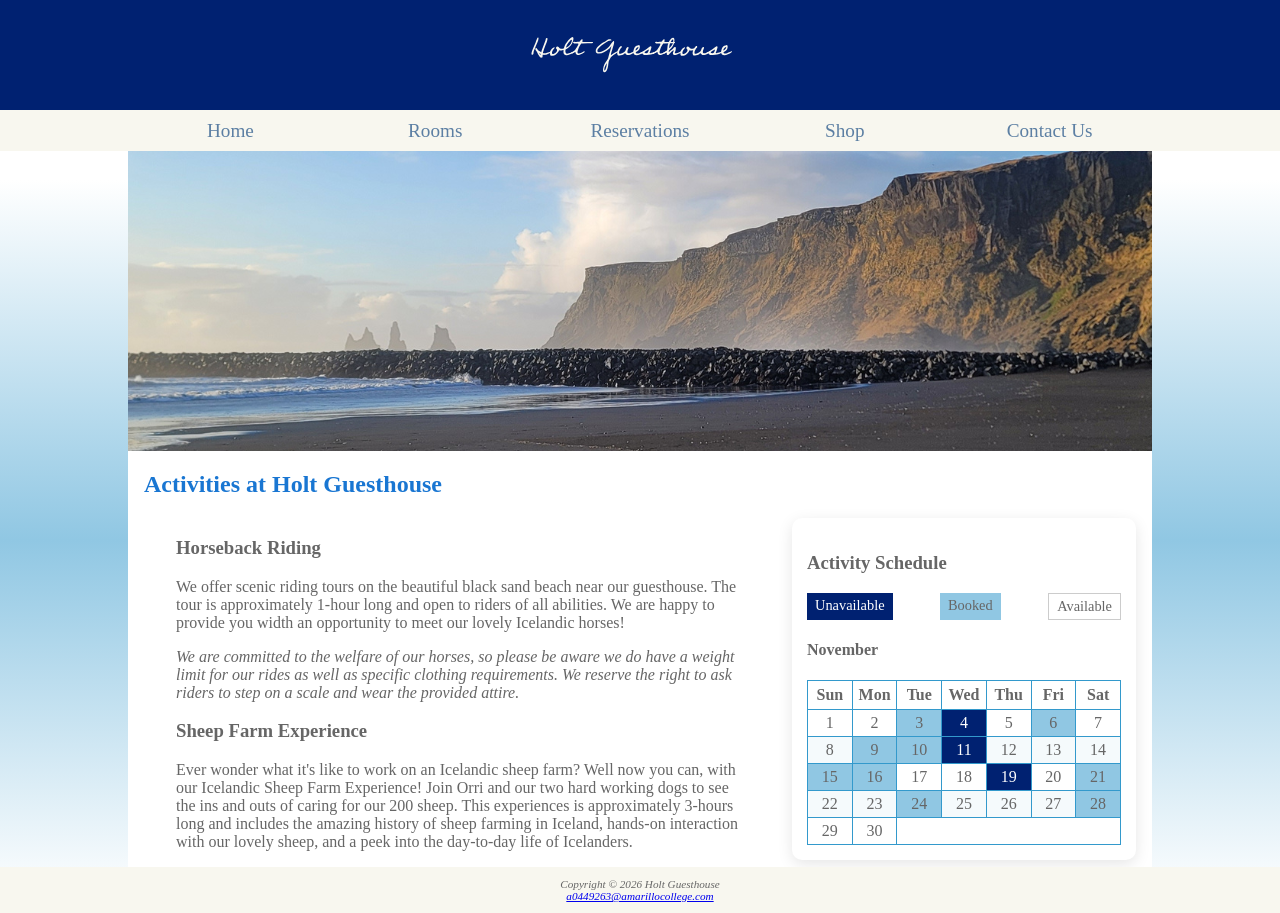
==== commit 071c7bfc: "Update activities.html" ====
--- a/activities.html
+++ b/activities.html
@@ -1,10 +1,10 @@
 <!-- JavaScript 7th Edition
-	Chapter 3
+	Chapter 5
 	Chapter Case Project
 
-	Project3_Brice
+	Project5_Brice
 	Author: Aubrey Brice
-	Date: 4/12/26
+	Date: 5/3/26
 
 	Filename: activities.html-->
 <!DOCTYPE html>
@@ -44,8 +44,8 @@
     <ul>
       <li><a href="index.html">Home</a></li>
       <li><a href="rooms.html">Rooms</a></li>
-      <li><a href="activities.html">Activities</a></li>
       <li><a href="reservations.html">Reservations</a></li>
+      <li><a href="shop.html">Shop</a></li>
       <li><a href="contactus.html">Contact Us</a></li>	
     </ul>
   </nav>
--- a/css/global.css
+++ b/css/global.css
@@ -1,10 +1,10 @@
  /*JavaScript 7th Edition
-	Chapter 1
+	Chapter 5
 	Chapter Case Project
 
-	Project3_Brice
+	Project5_Brice
 	Author: Aubrey Brice
-	Date: 4/12/26
+	Date: 5/3/26
 
 	Filename: global.css*/
  * { box-sizing: border-box; }
@@ -39,6 +39,8 @@
 .logo {
   width: 220px;
   height: auto;
+  display: block;
+  margin: 0 auto;
 }
 
 .logo .st0 {
@@ -76,30 +78,34 @@
 .guesthouse { color: #1976D2;
           font-size: 1.2em;
 }
+#homehero, #roomhero, #trailhero, #reshero, #tacthero, #shophero {
+  background-size: cover;
+  background-position: center;
+}
 #homehero { height: 300px;
             background-image: url(../images/farm.png);
   			background-repeat: no-repeat;
-            background-size: 200% 100%; 
  }
 #roomhero { height: 300px;
             background-image: url(../images/mossfield.png);
   			background-repeat: no-repeat;
-            background-size: 200% 100%; 
  }
 #trailhero { height: 300px;
             background-image: url(../images/blackbeach.png);
   			background-repeat: no-repeat;
-            background-size: 200% 100%; 
 }
 #reshero { height: 300px;
             background-image: url(../images/redhouse.png);
   			background-repeat: no-repeat;
-            background-size: 200% 100%;
 }
 #tacthero { height: 300px;
             background-image: url(../images/lavaropes.png);
   			background-repeat: no-repeat;
-            background-size: 200% 100%; }
+}
+#shophero { height: 300px;
+            background-image: url(../images/glacier.png);
+  			background-repeat: no-repeat;
+ }
 #mobile  { display: inline; }	
 #desktop { display: none; }
 section {  padding-left: .5em;
@@ -122,6 +128,7 @@
 td { text-align: center; }
 .text { text-align: left; }
 tr:nth-of-type(even) { background-color: #F5FAFC; }
+
 form { display: block;
 	  padding-left: 0;
 	  width: 100%; }
@@ -141,7 +148,6 @@
 		        flex-direction: row; }
 		#mobile { display: none; }
 		#desktop { display: inline; }
-		#homehero, #roomhero, #trailhero, #reshero { background-size: 100% 100%; }
 		form { width: 100%;
 		      display: block;
 			   }
@@ -157,24 +163,7 @@
 }				  
 
 
-/* CARD */
-.card {
-  max-width: 900px;
-  margin: 40px 0;
-  padding: 20px;
-  background: #f5f5f5;
-  border-radius: 12px;
-  box-shadow: 0 4px 20px rgba(0,0,0,0.1);
-}
 
-
-/* GRID LAYOUT */
-.layout {
-  display: grid;
-  grid-template-columns: 1fr 2fr;
-  grid-template-rows: auto auto auto;
-  gap: 0;
-}
 
 /* GENERAL FIELDSET RESET */
 fieldset {
@@ -183,62 +172,7 @@
   box-sizing: border-box;
 }
 
-/* LEFT PANEL (STAY DETAILS) */
-.stay {
-  grid-row: 1 / span 2; /* spans both right boxes */
-  grid-column: 1;
 
-  background-color: #002171;
-  color: white;
-  border: none;
-}
-
-/* FIX LEGEND POSITIONING */
-fieldset {
-  position: relative;
-  padding-top: 30px; /* pushes content down below legend */
-}
-
-/* STYLE ALL LEGENDS */
-legend {
-  position: absolute;
-  top: 10px;
-  left: 20px;
-
-  font-weight: bold;
-  font-size: 1.1em;
-}
-
-/* KEEP STAY HEADER WHITE */
-.stay legend {
-  color: white;
-}
-
-/* RIGHT TOP (EXCURSIONS) */
-.excursions {
-  grid-column: 2;
-  grid-row: 1;
-
-  border: 2px solid #90C7E3;
-}
-
-/* RIGHT BOTTOM (SOUVENIRS) */
-.souvenirs {
-  grid-column: 2;
-  grid-row: 2;
-
-  border: 2px solid #90C7E3;
-  border-top: none; /* connects visually like mockup */
-}
-
-/* TIGHTER SPACING */
-.excursions label,
-.souvenirs label {
-  display: flex;
-  justify-content: space-between;
-  align-items: center;
-  margin-bottom: 6px;
-}
 
 /* INPUTS */
 input[type="number"] {
@@ -246,72 +180,4 @@
   padding: 4px;
 }
 
-/* TOTAL BAR */
-.total-box {
-  grid-column: 1 / span 2;
-  grid-row: 3;
 
-  background-color: #90C7E3;
-  padding: 20px;
-}
-
-.total-box p {
-  margin: 0;
-  font-weight: bold;
-  color: #002171;
-  font-size: 1.2em;
-}
-#tax {
-  font-weight: normal;
-}
-
-#estimate {
-  font-weight: normal;
-  color: #002171;
-}
-
-/* MOBILE RESPONSIVE */
-@media (max-width: 768px) {
-  .layout {
-    grid-template-columns: 1fr;
-  }
-
-  .stay {
-    grid-row: auto;
-    grid-column: 1;
-  }
-
-  .excursions {
-    grid-column: 1;
-  }
-
-  .souvenirs {
-    grid-column: 1;
-    border-top: 2px solid #90C7E3;
-  }
-
-  .total-box {
-    grid-column: 1;
-    
-  }
-  .tax-line {
-  font-size: 0.9em;
-  font-weight: normal;
-  margin-bottom: 5px;
-}
-
-.total-line {
-  font-size: 1.2em;
-  font-weight: bold;
-}
-
-  .excursions label,
-  .souvenirs label {
-    flex-direction: column;
-    align-items: flex-start;
-  }
-
-  input[type="number"] {
-    margin-top: 5px;
-  }
-}
--- a/css/calendar.css
+++ b/css/calendar.css
@@ -1,10 +1,10 @@
 /*JavaScript 7th Edition
-	Chapter 1
+	Chapter 5
 	Chapter Case Project
 
-	Project3_Brice
+	Project4_Brice
 	Author: Aubrey Brice
-	Date: 4/12/26
+	Date: 4/19/26
 
 	Filename: calendar.css*/
 .activity-layout {
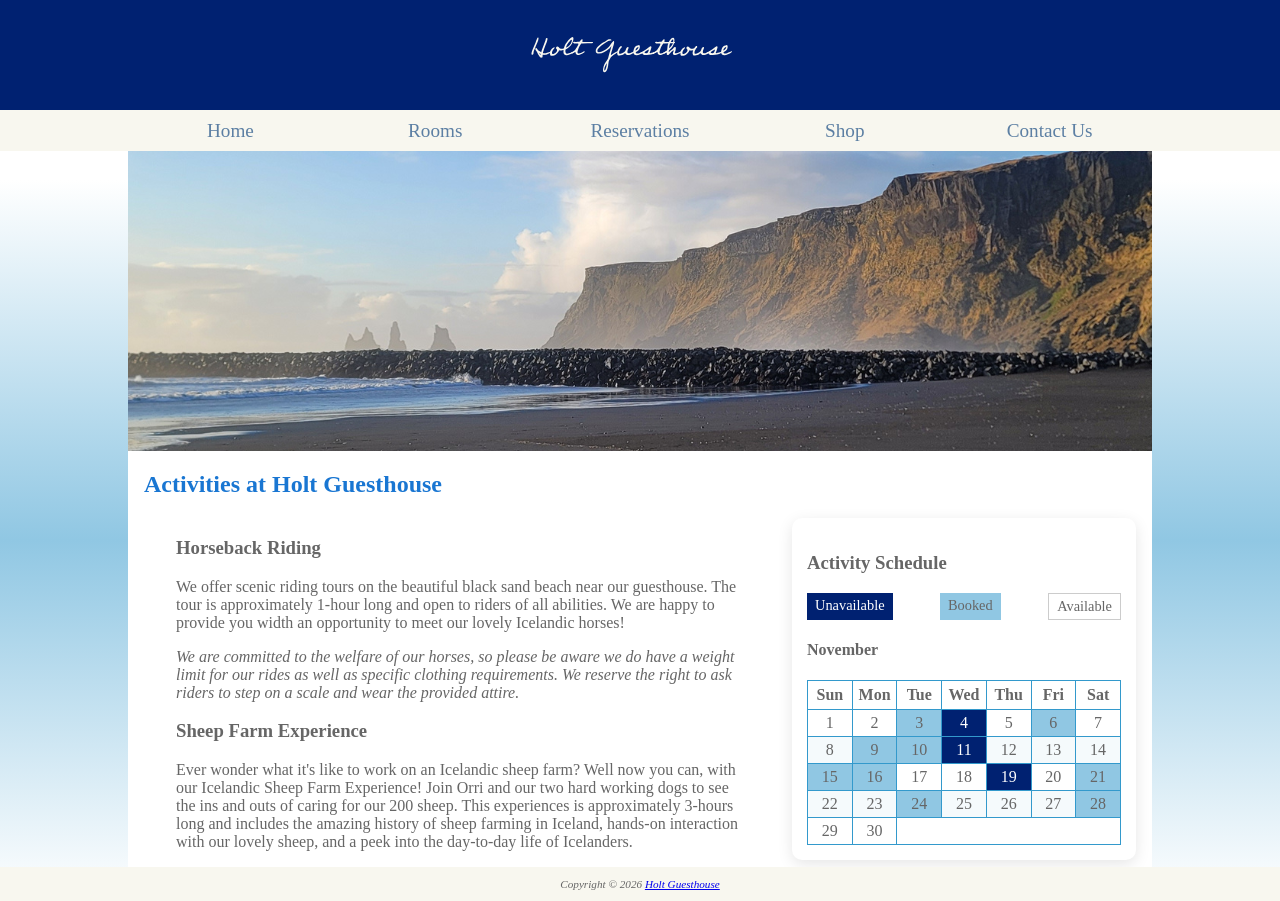
==== commit 3834570e: "Update activities.html" ====
--- a/activities.html
+++ b/activities.html
@@ -1,10 +1,10 @@
 <!-- JavaScript 7th Edition
-	Chapter 5
+	Chapter 10
 	Chapter Case Project
 
-	Project5_Brice
+	Project6_Brice
 	Author: Aubrey Brice
-	Date: 5/3/26
+	Date: 5/4/26
 
 	Filename: activities.html-->
 <!DOCTYPE html>
@@ -100,9 +100,8 @@
 </div>
   </main>
 </div>
- <footer>
-Copyright &copy; 2026 Holt Guesthouse<br>
-<a href="mailto:a0449263@amarillocollege.com">a0449263@amarillocollege.com</a>
+<footer>
+Copyright &copy; 2026 <a href="mailto:a0449263@amarillocollege.com">Holt Guesthouse</a>
   </footer>
 </body>
 </html>
